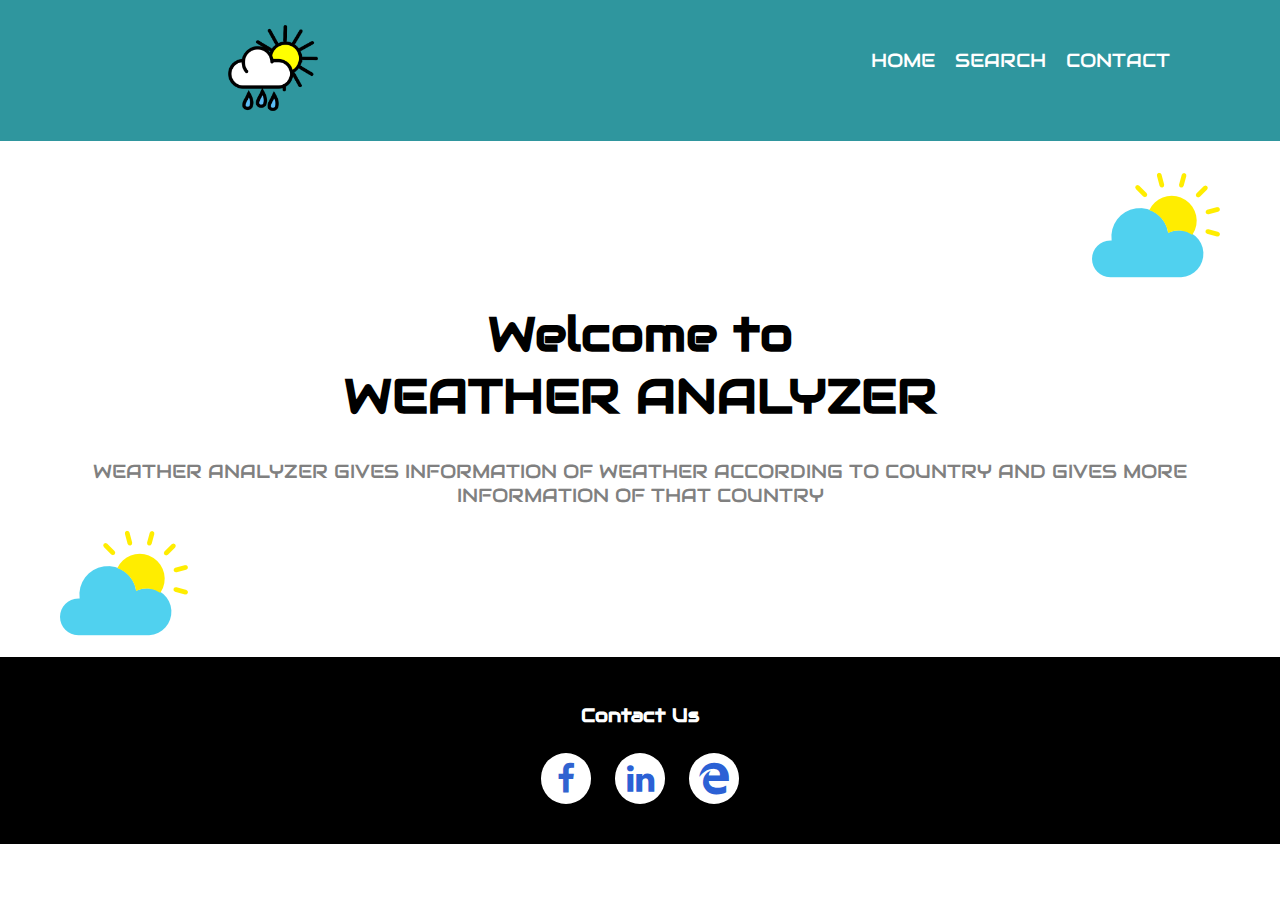
==== index.html @ a5563b3f "navbar & footer" ====
<!DOCTYPE html>
<html lang="en">
<head>
    <meta charset="UTF-8">
    <meta name="viewport" content="width=device-width, initial-scale=1.0">
    <title>Wheter App</title>
    <!-- font awesome link -->
    <link rel="stylesheet" href="https://cdnjs.cloudflare.com/ajax/libs/font-awesome/4.7.0/css/font-awesome.min.css">
    <link rel="stylesheet" href="mobile.css">
    <link rel="stylesheet" href="desktop.css" media="screen and (min-width:992px)">
        <!-- google fonts -->
        <link rel="stylesheet" href="https://fonts.googleapis.com/css?family=Audiowide">
</head>
<body>
        <!-- navbar starts here -->
        <div class="navbar">

            <div class="col-4" >
           
               <img src="/images/weatherlogo.png" alt="weather" >
               
       </div>
    
            <div class="navbar-menu col-8" >
               <a href="#home-id">Home</a>
               <a href="">Search</a>
               <a href="#footer">Contact </a>
            </div>
           </div>
           
           <!-- navbar ends here -->


            <!-- home starts from here -->
       <div class="home" id="home-id">
        <img class="top-weather-icon" src="images/weather.png" alt="top weather icon">
        <div class="home-description">
            <h1> Welcome to  <br>WEATHER ANALYZER</h1>
            <p>WEATHER ANALYZER GIVES INFORMATION OF WEATHER ACCORDING TO COUNTRY AND GIVES MORE INFORMATION OF THAT COUNTRY </p>
        </div>
        <img class="bottom-weather-icon" src="images/weather.png" alt="bottom weather icon">
    </div>

       <!-- home ends here -->

            

       
       <div id="footer">
        <div class="contact-links ">
            <h2>Contact  Us</h2>
           
            <div class="media-buttons">
                <button class="btn" onclick="window.open('https://www.facebook.com/tushar.basak.9693')" ><i class="fa fa-facebook" style="color:  #3063d0;" ></i></button>
                <button class="btn" onclick="window.open('https://www.linkedin.com/in/tushar-basak-823b69226/')" ><i class="fa fa-linkedin" style="color:  #2b61d5;" ></i></button>
                <button class="btn" onclick="window.open('https://mail.google.com/', '_blank')" ><i class="fa fa-edge" style="color:  #2b61d5;"></i></button>
                
                
            </div>
        </div>
    

  
                       
            
        
    </div>
    <!-- footer ends here  -->


</body>
</html>
---- mobile.css ----
*{
    box-sizing: border-box;
    font-family: "Audiowide", sans-serif;
    
    }
    
    body{
        margin: 0;
    }
    
   
    a{
        color:white;
        font-size: 1.2rem;
        text-decoration: none;
    }
    
   
    p{
        font-size: 1.2rem;
        text-align: justify;
    }
    
    /* for mobile and desktop and for any column */
[class*="col-"]{
    float: left;
    padding: 10px;
}

/* for mobile it take full width though we give column size*/
[class*="col-"]{
    width: 100%;
}

/* navbar design starts here */
.navbar{
    background-color: #2f969e;
    padding: 1% 7%;
    text-align: center;
 
}



.navbar-menu{
    display: flex;
    flex-direction: column;
    text-transform: uppercase;
}

  .navbar-menu a{
    background-color: #0c6168;
    border-radius: 15px;
    margin: 7px 0px;
    padding: 6px;
  }

  .navbar-menu a:hover{
    background-color: gray;
    color:black;
  }

  .navbar img{
    height: 90px;
  } 
 




/* solve clearfix problem pseudo element */
.navbar::after{ 
    content: '';
    display: table;
    clear: both;
}
/* navbar design ends here */

/* home starts here */

.home{
    padding: 130px 10px;
    position: relative;
    text-align: center;
}

.home .top-weather-icon{
    position: absolute;
    right: 60px;
    top: 20px;
    transition: 2s;
}

.home .top-weather-icon:hover{
    transform: rotate(360deg);
}

.home-description h1{
    font-size: 3rem;
}

.home-description p{
    color: gray;
    margin: 0 auto 20px auto;
    text-align: center;
    width: 90%;
}


.home .bottom-weather-icon{
    position: absolute;
    left: 60px;
    bottom: 10px;
    transition: 2s;
}

.home .bottom-weather-icon:hover{
    transform: rotate(360deg);
}
/* overfolw clearfix clear */
.home::after{
    content: '';
    display: table;
    clear: both;
}


/* home ends here  */



/* footer starts here */

#footer{
    background-color: black;
    color: white;
    padding: 20px;
    text-align: center;
    font-size: 0.8rem;

}

.contact-links{
    text-align: center;
}

.media-buttons .btn{
    border: none;
    border-radius: 25px;
    cursor: pointer;
    font-size: 32px;
    padding: 5px;
    margin: 10px;
    width: 50px;
    background-color: white;
}
.btn:hover{
    background-color: gray;
   
}


/* clearfix problem to solve overflow */
#footer::after{
    display: table;
    content: '';
    clear: both;
}



/* footer ends here */
---- desktop.css ----
/* in a single row there are 12 columns */
.col-1 {width: 8.33%;}
.col-2 {width: 16.66%;}
.col-3 {width: 25%;}
.col-4 {width: 33.33%;}
.col-5 {width: 41.66%;}
.col-6 {width: 50%;}
.col-7 {width: 58.33%;}
.col-8 {width: 66.66%;}
.col-9 {width: 75%;}
.col-10 {width: 83.33%;}
.col-11 {width: 91.66%;}
.col-12 {width: 100%;}

/* navbar deign starts here */

.navbar-menu{
    flex-direction: row;
    justify-content: flex-end;
}

.navbar-menu a{
    padding: 5px 10px;
    margin: 20px 0;
    background-color:transparent ;
}

/* navbar design ends here */

/* profile design starts here  */
.profile .top-weather-icon{
   
    right: 100px;
    width: 120px;
    transition:2s;
}

.profile .top-weather-icon:hover{
    width: 150px;
}

.profile-description p{
    color: gray;
    margin: 0 auto;
    width: 50%;
    text-align: center;
    margin-bottom: 10px;
}


.profile .bottom-weather-icon{
    bottom: 20px;
    left: 140px;
    width: 120px;
    transition:2s;
}

.profile .bottom-weather-icon:hover{
    width: 140px;
}
/* profile design ends here  */



/* footer starts from here  */
#footer{
    background-color: black;
    color: white;
    padding: 30px;
    text-align: center;
    font-size:3 rem;

}

.contact button{
    width: 150px;
}

.contact-links{
     position: relative; 
}
/* footer ends here  */
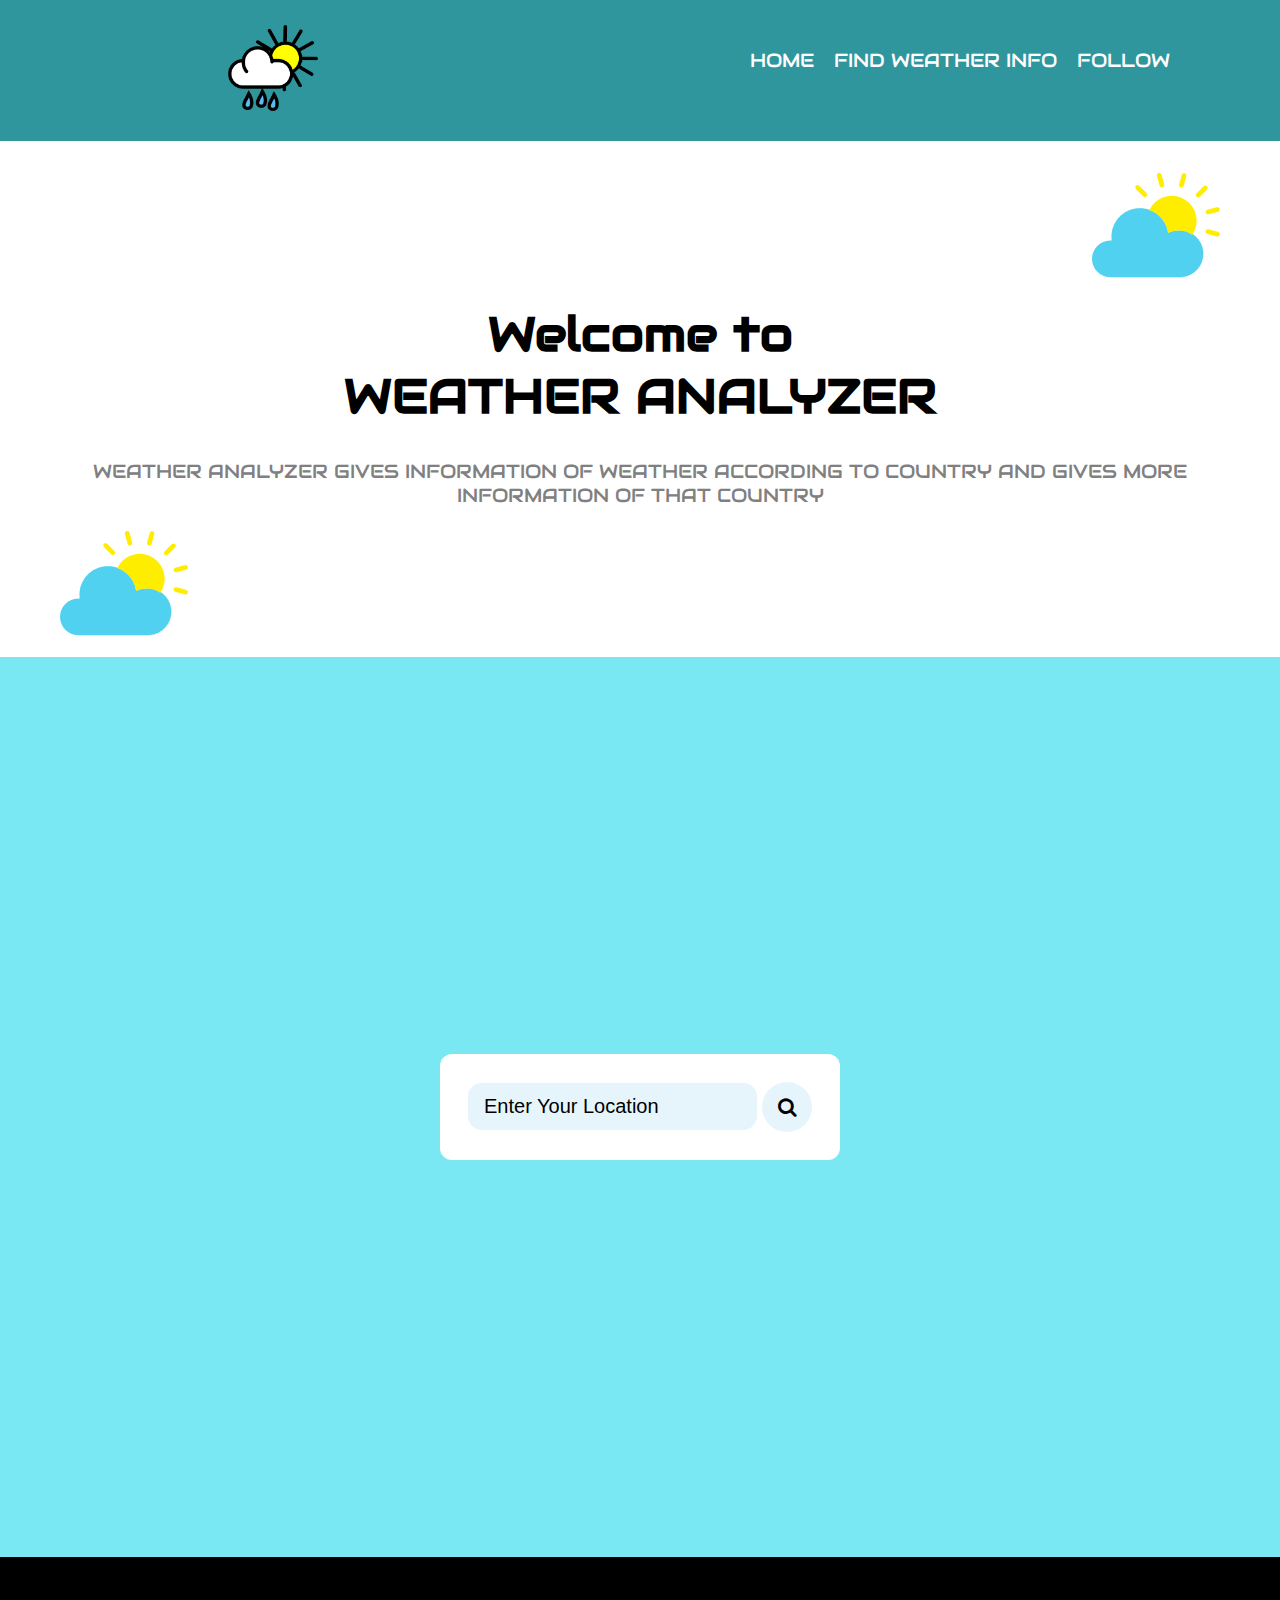
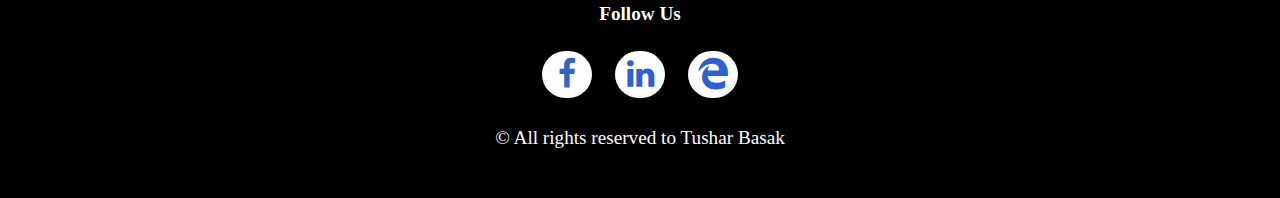
==== commit f6340ebd: "weather app" ====
--- a/index.html
+++ b/index.html
@@ -5,6 +5,7 @@
     <meta name="viewport" content="width=device-width, initial-scale=1.0">
     <title>Wheter App</title>
     <!-- font awesome link -->
+    <link rel="stylesheet" href="https://cdnjs.cloudflare.com/ajax/libs/font-awesome/6.5.1/css/all.min.css">
     <link rel="stylesheet" href="https://cdnjs.cloudflare.com/ajax/libs/font-awesome/4.7.0/css/font-awesome.min.css">
     <link rel="stylesheet" href="mobile.css">
     <link rel="stylesheet" href="desktop.css" media="screen and (min-width:992px)">
@@ -23,8 +24,8 @@
     
             <div class="navbar-menu col-8" >
                <a href="#home-id">Home</a>
-               <a href="">Search</a>
-               <a href="#footer">Contact </a>
+               <a href="#weather-info">Find weather info</a>
+               <a href="#footer">Follow </a>
             </div>
            </div>
            
@@ -44,11 +45,66 @@
        <!-- home ends here -->
 
             
+   <!-- weather section starts here -->
+ 
+    <div class="container" id="weather-info">
+        <div class="weather">
+            <div class="header">
+                <div class="search-box">
+                 <input type="text" placeholder="Enter Your location" class="input-box">
+     
+                 <button button class="fa fa-search"   id="searchBtn"></button>
+                </div>
+             </div>
 
+             <div class="location-not-found">
+                <h1>Sorry,Location not Found!!! </h1>
+                <img src="/images/404.png" alt="404 error">
+             </div>
+             <div class="weather-body">
+                 <img src="/images/cloud.png" alt="Weather images" class="weather-img">
+
+                 <div class="weather-box">
+                    <span class="temperature">0 <sup>°C</sup></span><br>
+                    <span class="description">light rain</span>
+
+                </div>
+
+                <div class="weather-details">
+                    <div class="humidity">
+                        <i class="fa fa-tint" ></i>
+                    
+                    <div class="text">
+                        <span id="humidity" >45%</span><br>
+                        <span>Humidity</span>
+                    </div>
+                </div>
+                <div class="wind">
+                    <i class="fa-solid fa-wind" ></i>
+                
+                <div class="text">
+                    <span id="wind-speed">12Km/H</span><br>
+                    <span>Wind Speed</span>
+                </div>
+            </div>
+
+               
+                  
+                </div>
+            </div>
+        </div>
+        
+    </div>
+      
+
+
+    <!-- weather section ends here -->
+
+       <!-- footer starts here -->
        
        <div id="footer">
         <div class="contact-links ">
-            <h2>Contact  Us</h2>
+            <h2>Follow  Us</h2>
            
             <div class="media-buttons">
                 <button class="btn" onclick="window.open('https://www.facebook.com/tushar.basak.9693')" ><i class="fa fa-facebook" style="color:  #3063d0;" ></i></button>
@@ -57,6 +113,8 @@
                 
                 
             </div>
+
+            <p class="copyright">© All rights reserved to Tushar Basak</p>
         </div>
     
 
@@ -67,6 +125,7 @@
     </div>
     <!-- footer ends here  -->
 
-
+    <script src="script.js"></script>
+ 
 </body>
 </html>--- a/mobile.css
+++ b/mobile.css
@@ -1,11 +1,14 @@
 *{
     box-sizing: border-box;
-    font-family: "Audiowide", sans-serif;
+   
+    border: none;
+    outline: none;
     
     }
     
     body{
         margin: 0;
+        padding: 0;
     }
     
    
@@ -37,6 +40,7 @@
     background-color: #2f969e;
     padding: 1% 7%;
     text-align: center;
+    font-family: "Audiowide", sans-serif;
  
 }
 
@@ -82,6 +86,7 @@
     padding: 130px 10px;
     position: relative;
     text-align: center;
+    font-family: "Audiowide", sans-serif;
 }
 
 .home .top-weather-icon{
@@ -126,6 +131,150 @@
 
 
 /* home ends here  */
+
+/* find weather starts here */
+
+.container{
+    min-height: 100vh;
+    display: flex;
+    justify-content: center;
+    align-items: center;
+    background-color: #7ae8f2;
+   
+
+}
+
+.weather{
+    width: 400px;
+    height: min-content;
+    background-color: #fff;
+    border-radius: 12px;
+    padding: 28px;
+}
+
+.search-box{
+    width: 100%;
+    height: min-content;
+    display: flex;
+    justify-content: space-between;
+    align-items: center;
+}
+
+.search-box input{
+    width: 84%;
+    font-size: 20px;
+    text-transform: capitalize;
+    color: #000;
+    background-color: #e6f5fb;
+    padding: 12px 16px;
+    border-radius: 14px;
+}
+
+.search-box input::placeholder{
+    color: #000;
+}
+
+.search-box button{
+    width: 50px;
+    height: 50px;
+    background-color: #e6f5fb;
+    border-radius: 50%;
+    cursor: pointer;
+    font-size: 20px;
+}
+
+.search-box button:hover{
+    color:#fff;
+    background-color: #ababab;
+}
+
+.weather-body{
+    display: none;
+    justify-content: center;
+    align-items: center;
+    flex-direction: column;
+    margin-block: 20px;
+    /* display: none; */
+}
+.weather-body img{
+   width: 60%;;
+}
+
+.weather-box{
+  
+    margin-block: 20px;
+    text-align: center;
+}
+
+.weather-box .temperature{
+    font-size: 40px;
+    font-weight: 800;
+    position: relative;
+}
+
+.weather-box .temperature sup{
+    font-size: 20px;
+    position: absolute;
+    font-weight: 600;
+}
+
+.weather-box .description{
+    font-size: 20px;
+    font-weight: 700;
+    text-transform: capitalize;
+}
+
+.weather-details{
+    width: 100%;
+    display: flex;
+    justify-content: space-between;
+    margin-top: 30px;
+
+}
+
+.humidity, .wind{
+   display: flex;
+   align-items: center;
+}
+.humidity{
+    margin-left: 20px;
+}
+
+.wind{
+    margin-right: 20px;
+}
+
+.weather-details i{
+    font-size: 36px;
+}
+.weather-details .text{
+    margin-left: 10px;
+    font-size: 16px;
+}
+
+.text span{
+    font-size: 20px;
+    font-weight: 700;
+}
+
+.location-not-found{
+    margin-top: 20px;
+    display: none;
+    align-items: center;
+    justify-content: center;
+    flex-direction: column;
+
+
+}
+.location-not-found h1{
+    font-size: 20px;
+    color: #6b6b6b;
+    margin-block-end: 15px;
+}
+.location-not-found img{
+    width: 80%;
+}
+/* find weather ends here */
 
 
 
@@ -158,7 +307,9 @@
     background-color: gray;
    
 }
-
+.copyright{
+    text-align: center;
+}
 
 /* clearfix problem to solve overflow */
 #footer::after{
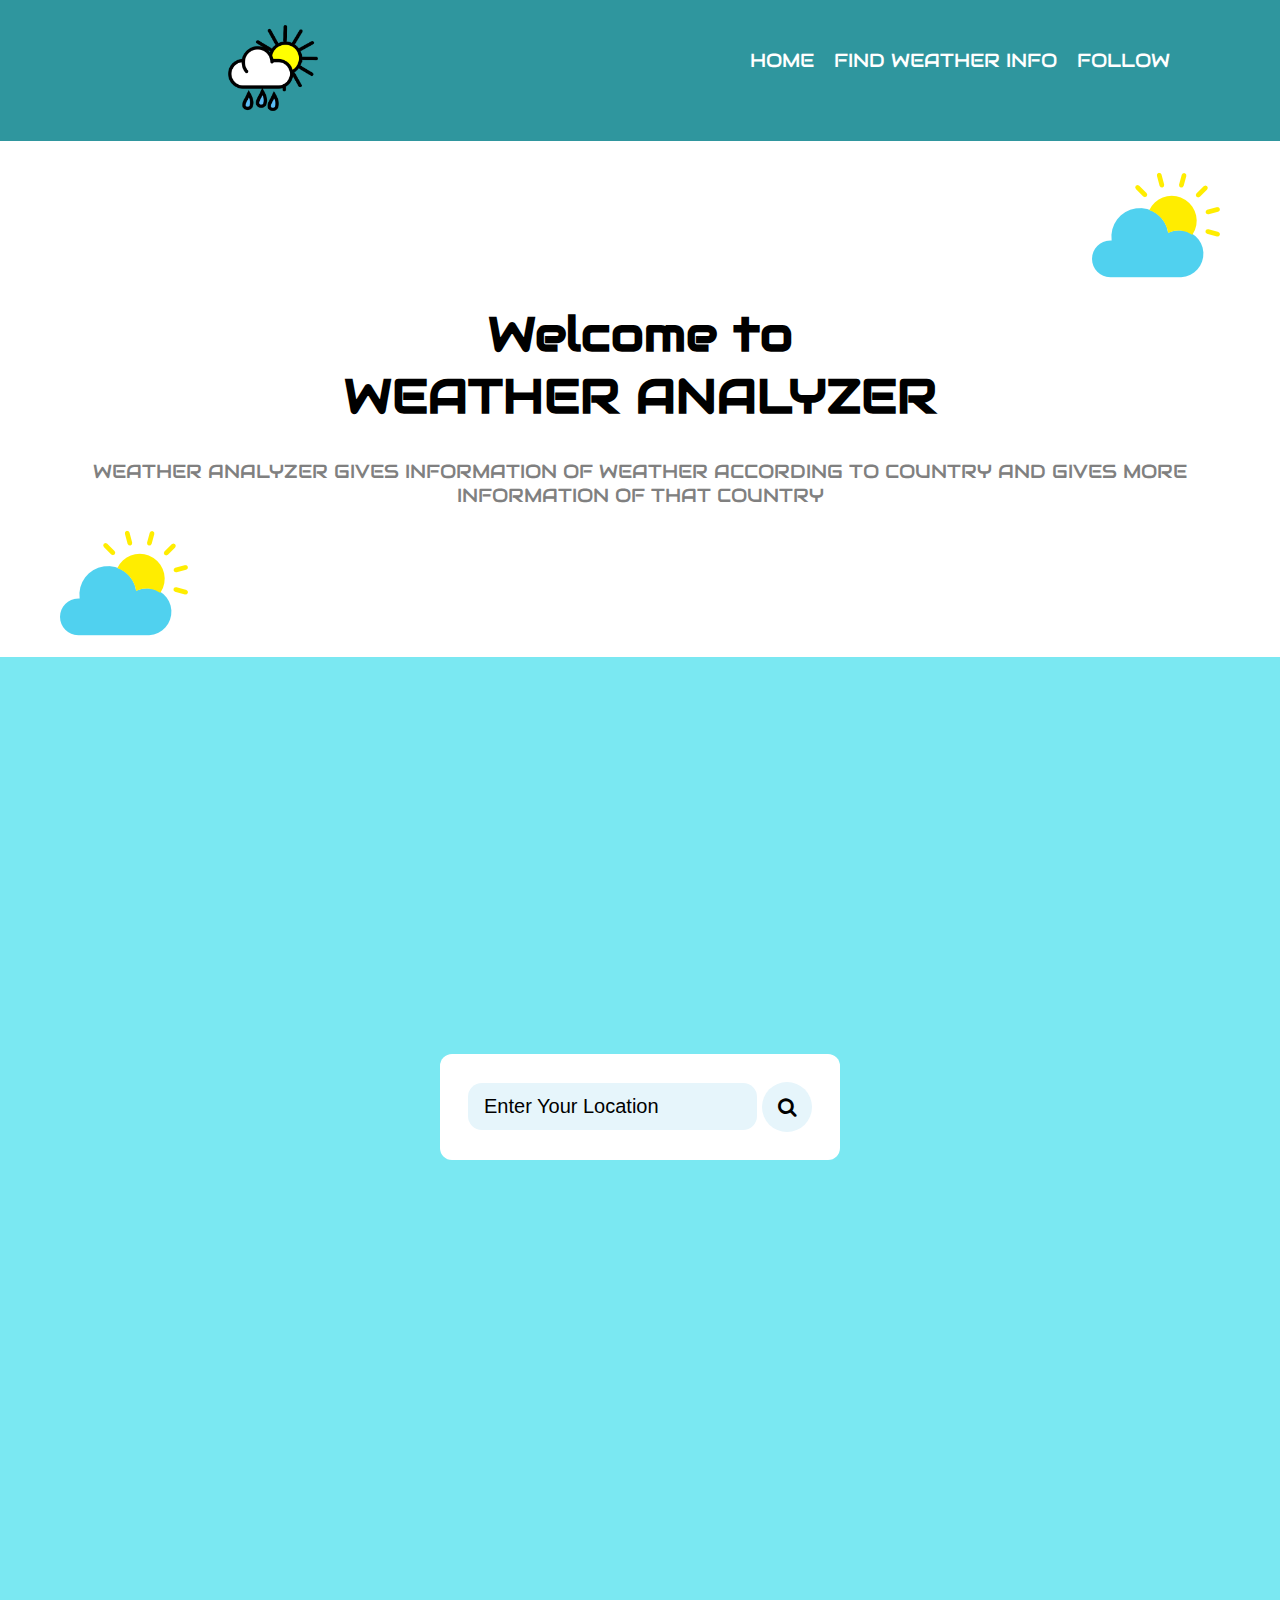
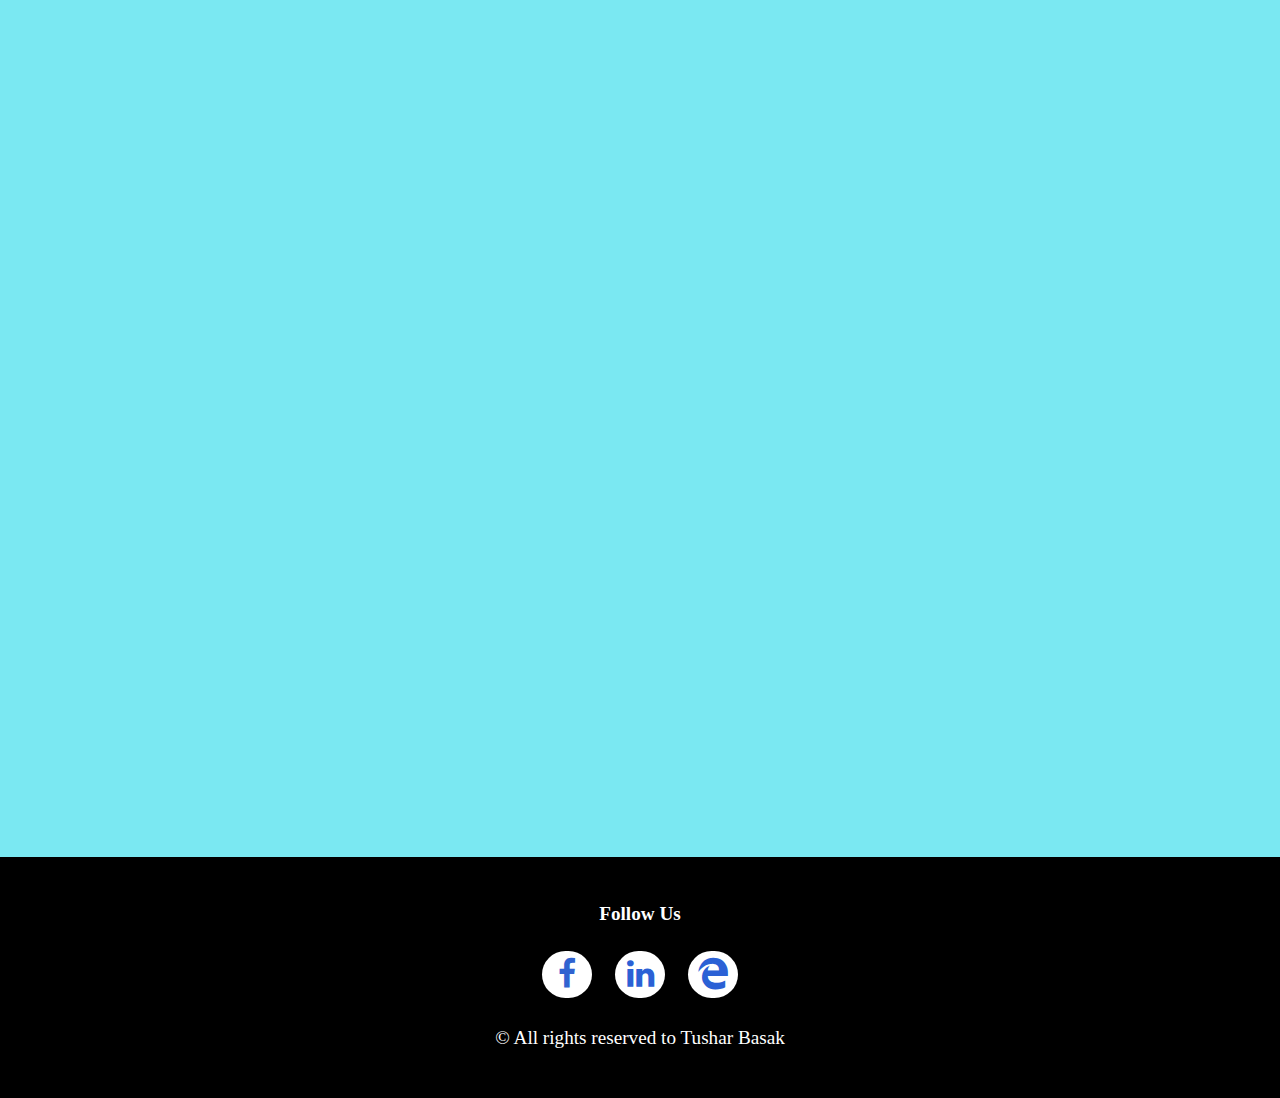
==== commit 488a4d4c: "api connected" ====
--- a/index.html
+++ b/index.html
@@ -51,7 +51,8 @@
         <div class="weather">
             <div class="header">
                 <div class="search-box">
-                 <input type="text" placeholder="Enter Your location" class="input-box">
+                    
+                 <input type="text" placeholder="Enter Your Location" class="input-box" id="inputelement">
      
                  <button button class="fa fa-search"   id="searchBtn"></button>
                 </div>
@@ -86,17 +87,64 @@
                     <span id="wind-speed">12Km/H</span><br>
                     <span>Wind Speed</span>
                 </div>
+               
+               
             </div>
 
-               
+          
                   
                 </div>
+                <div>
+                    
+                    <button class="details-button"  id="detailbtn"> More Details </button>
+                
+                </div>
             </div>
+           
         </div>
+       
+            
+
         
     </div>
       
 
+<!-- more details section starts here -->
+   <div class="container">
+    
+ 
+    <div class="display">
+        
+        <h3 >DETAILED INFORMATION</h3>
+        <br><br>
+        <p class="flag">
+            <img src="" alt="country image">
+        </p>
+        <p class="continent">
+            Asia
+         </p>
+        <p class="official-name">
+           Peoples republic of bangladesh 
+        </p>
+        
+         <p class="alternative-name">
+            Bangla
+         </p>
+        <p class="capital">
+           Dhaka
+        </p>
+        <p class="weekday">
+            Taka
+        </p>
+        <p class="borders">
+            borders
+        </p>
+        <p>
+            <button class="details-button"  id="findbtn"> Find Another Country </button> 
+        </p>
+    </div>
+</div>
+<!-- more details section ends here -->
 
     <!-- weather section ends here -->
 
@@ -126,6 +174,8 @@
     <!-- footer ends here  -->
 
     <script src="script.js"></script>
+    <script src="script1.js"></script>
+   
  
 </body>
 </html>--- a/mobile.css
+++ b/mobile.css
@@ -274,9 +274,37 @@
 .location-not-found img{
     width: 80%;
 }
+
+.details-button{
+    background-color: #052d2f;
+    color: white;
+    border:none;
+    border-radius: 12px;
+    padding: 15px;
+    font-size: 1rem;
+    cursor: pointer;
+    text-align: center;
+    margin: 10px;
+}
 /* find weather ends here */
 
-
+/* more details starts here */
+.display{
+    margin: 20px;
+   /* min-height: 100vh; */
+    display: none;
+    align-items: center;
+    justify-content: center;
+    flex-direction: column;
+    /* background-color: #8514d6; */
+    /* min-width: 100vh; */
+}
+
+.display .flag img{
+    width: 100px;
+}
+
+/* more details ends here */
 
 /* footer starts here */
 
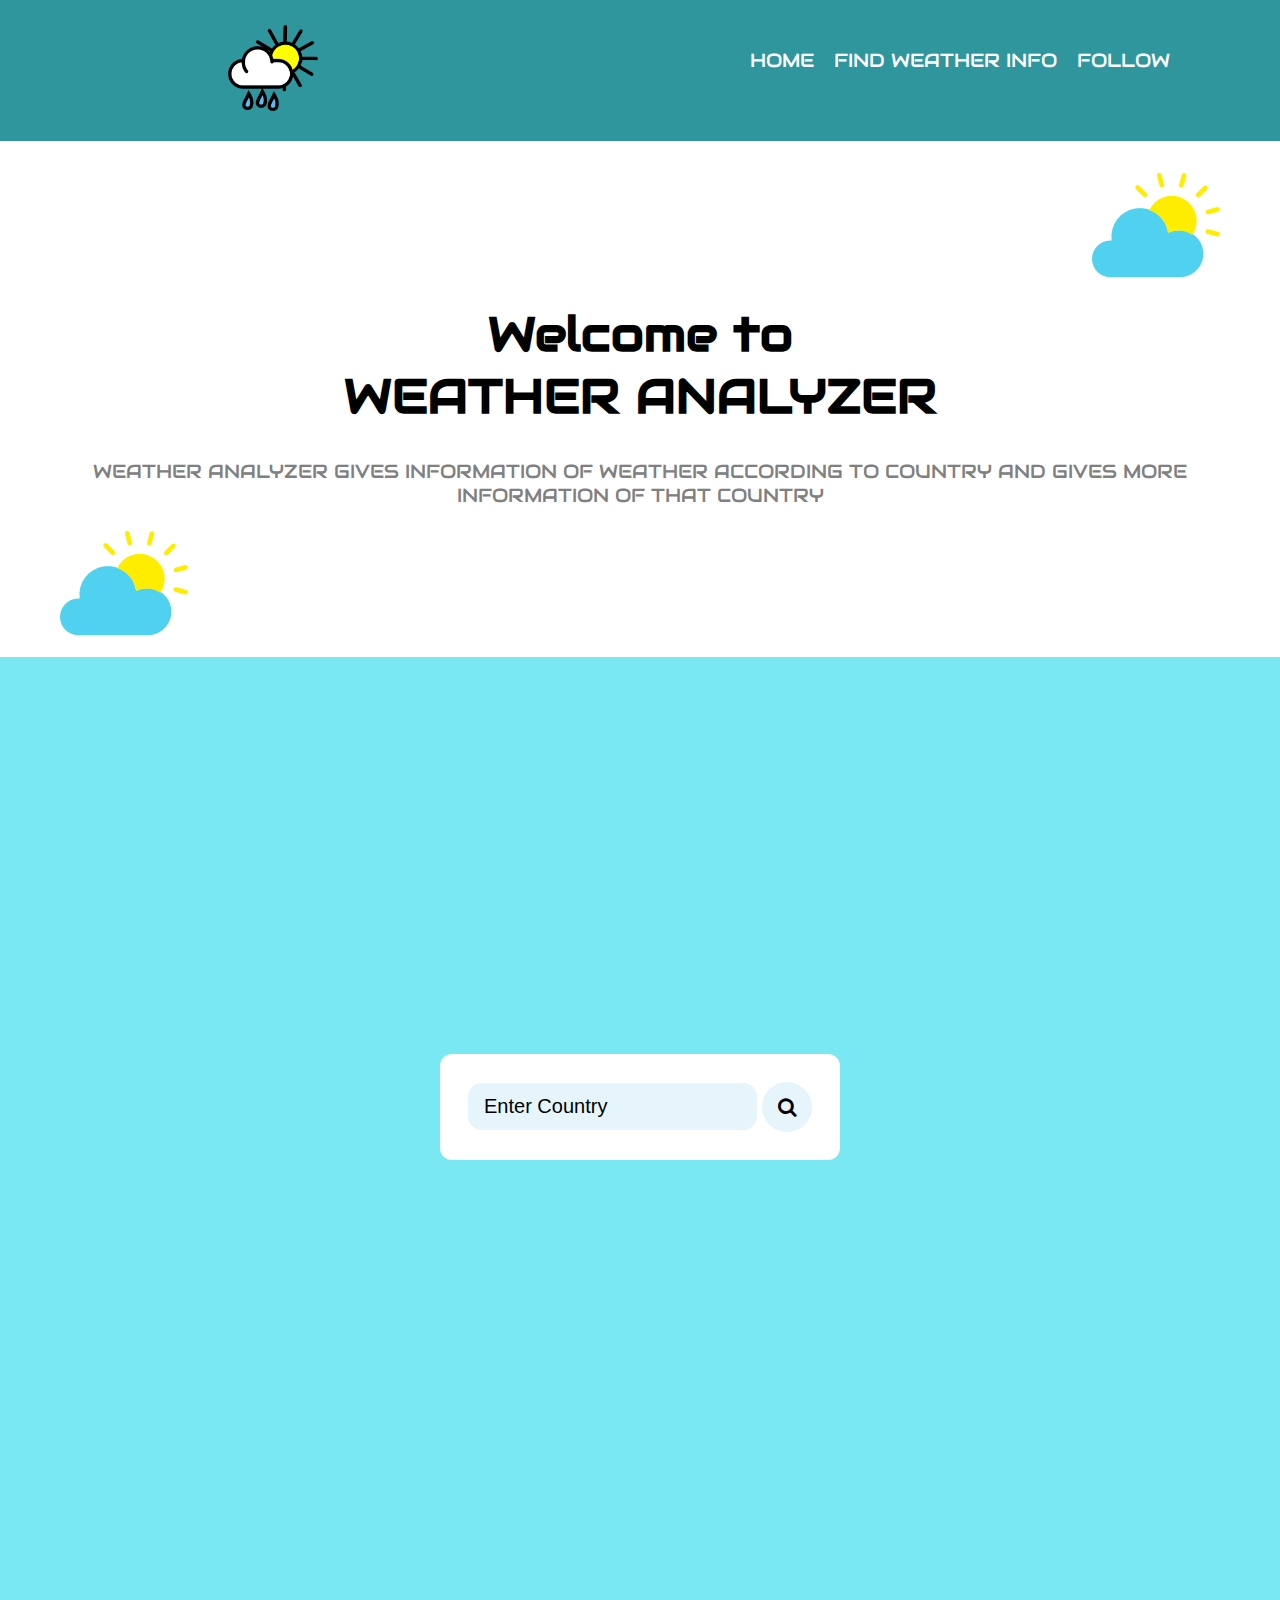
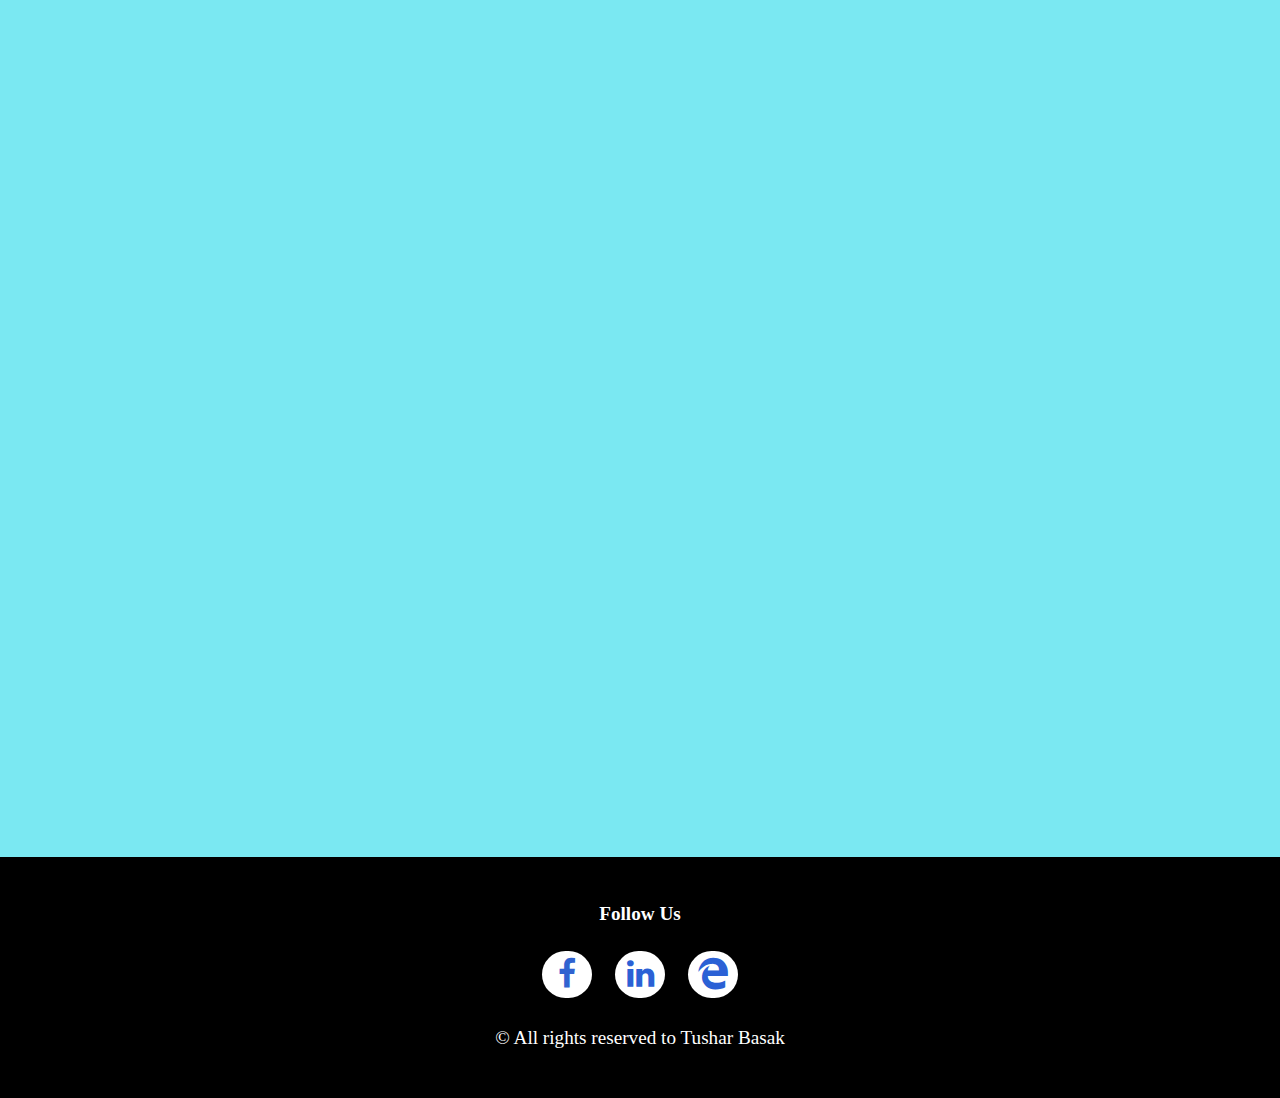
==== commit 385718cc: "modified and final" ====
--- a/index.html
+++ b/index.html
@@ -52,9 +52,9 @@
             <div class="header">
                 <div class="search-box">
                     
-                 <input type="text" placeholder="Enter Your Location" class="input-box" id="inputelement">
+                 <input type="text" placeholder="Enter Country" class="input-box" id="inputelement">
      
-                 <button button class="fa fa-search"   id="searchBtn"></button>
+                 <button button class="fa fa-search"   id="searchBtn" class="btn" ></button>
                 </div>
              </div>
 
@@ -94,11 +94,14 @@
           
                   
                 </div>
-                <div>
+                <p>
+                    <button class="details-button"  id="findbtn"> Find Another Country </button> 
+                </p>
+                <!-- <div>
                     
                     <button class="details-button"  id="detailbtn"> More Details </button>
                 
-                </div>
+                </div> -->
             </div>
            
         </div>
@@ -121,27 +124,32 @@
             <img src="" alt="country image">
         </p>
         <p class="continent">
-            Asia
+            Not Found in api
          </p>
         <p class="official-name">
-           Peoples republic of bangladesh 
+            Not Found in api 
         </p>
         
          <p class="alternative-name">
-            Bangla
+            Not Found in api
          </p>
         <p class="capital">
-           Dhaka
+            Not Found in api
         </p>
         <p class="weekday">
-            Taka
+            Not Found in api
         </p>
         <p class="borders">
-            borders
+            Not Found in api
         </p>
-        <p>
+        <div>
+                    
+            <button class="details-button"  id="detailbtn"> More Details </button>
+        
+        </div>
+        <!-- <p>
             <button class="details-button"  id="findbtn"> Find Another Country </button> 
-        </p>
+        </p> -->
     </div>
 </div>
 <!-- more details section ends here -->
--- a/mobile.css
+++ b/mobile.css
@@ -181,6 +181,7 @@
     border-radius: 50%;
     cursor: pointer;
     font-size: 20px;
+    display: block;
 }
 
 .search-box button:hover{
